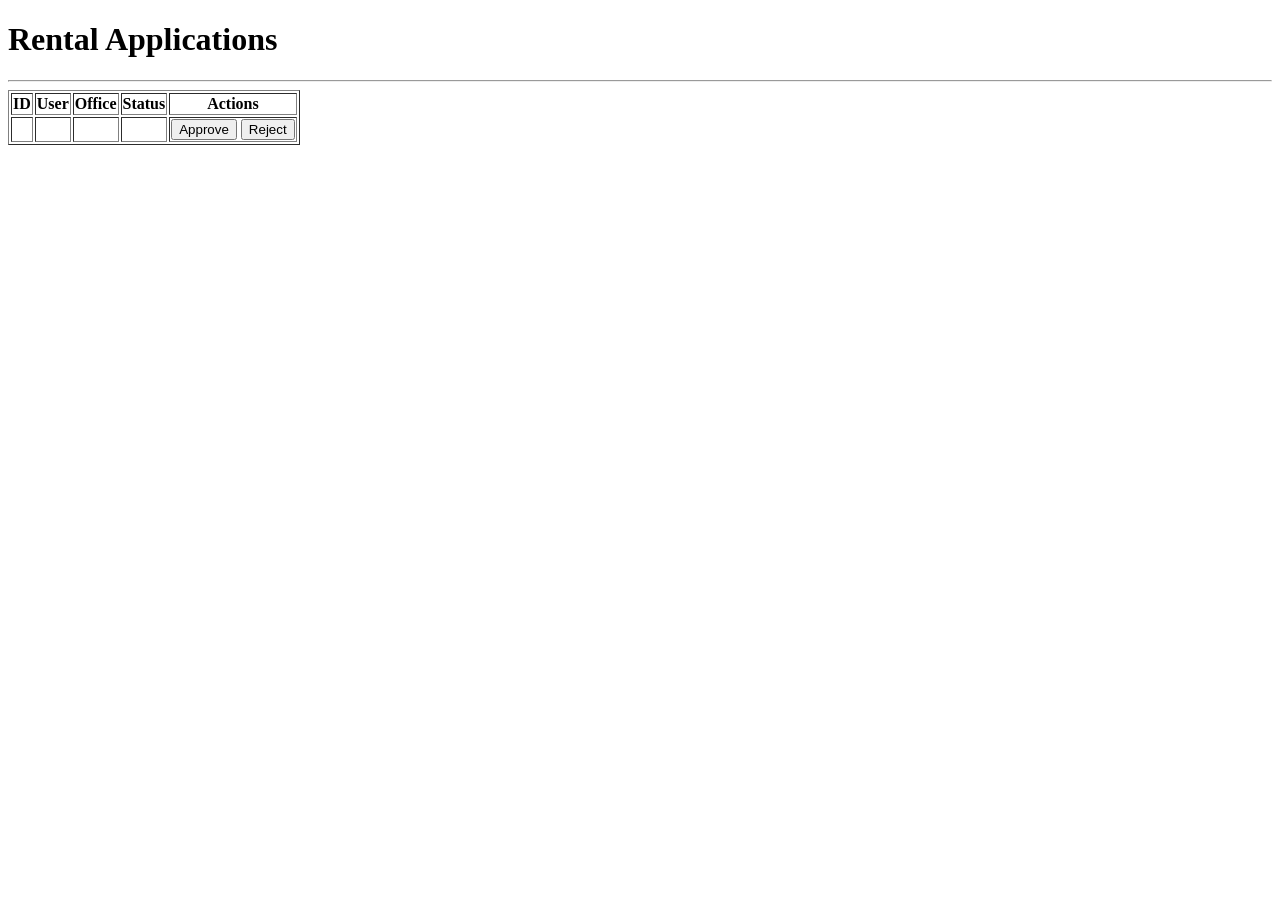
==== src/main/resources/templates/admin/applications.html @ 80fb1fcd "Реализовал создание пользователей, их авторизацию, разделение ролей на user и admin, то есть user мо" ====
<!DOCTYPE html>
<html
        xmlns:th="http://www.thymeleaf.org"

        xmlns:sec="http://www.thymeleaf.org/extras/spring-security">
<head>
    <title>Applications</title>
</head>

<body>

<h1>Rental Applications</h1>

<hr>

<table border="1">

    <tr>

        <th>ID</th>
        <th>User</th>
        <th>Office</th>
        <th>Status</th>
        <th>Actions</th>

    </tr>

    <tr th:each="app : ${applications}">

        <td th:text="${app.id}"></td>

        <td th:text="${app.user.username}"></td>

        <td th:text="${app.officeSpace.number}"></td>

        <td th:text="${app.status}"></td>

        <td>

            <form
                    th:action="@{'/admin/applications/' + ${app.id} + '/approve'}"
                    method="post"
                    style="display:inline;">

                <button type="submit">
                    Approve
                </button>

            </form>

            <form
                    th:action="@{'/admin/applications/' + ${app.id} + '/reject'}"
                    method="post"
                    style="display:inline;">

                <button type="submit">
                    Reject
                </button>

            </form>

        </td>

    </tr>

</table>

</body>
</html>
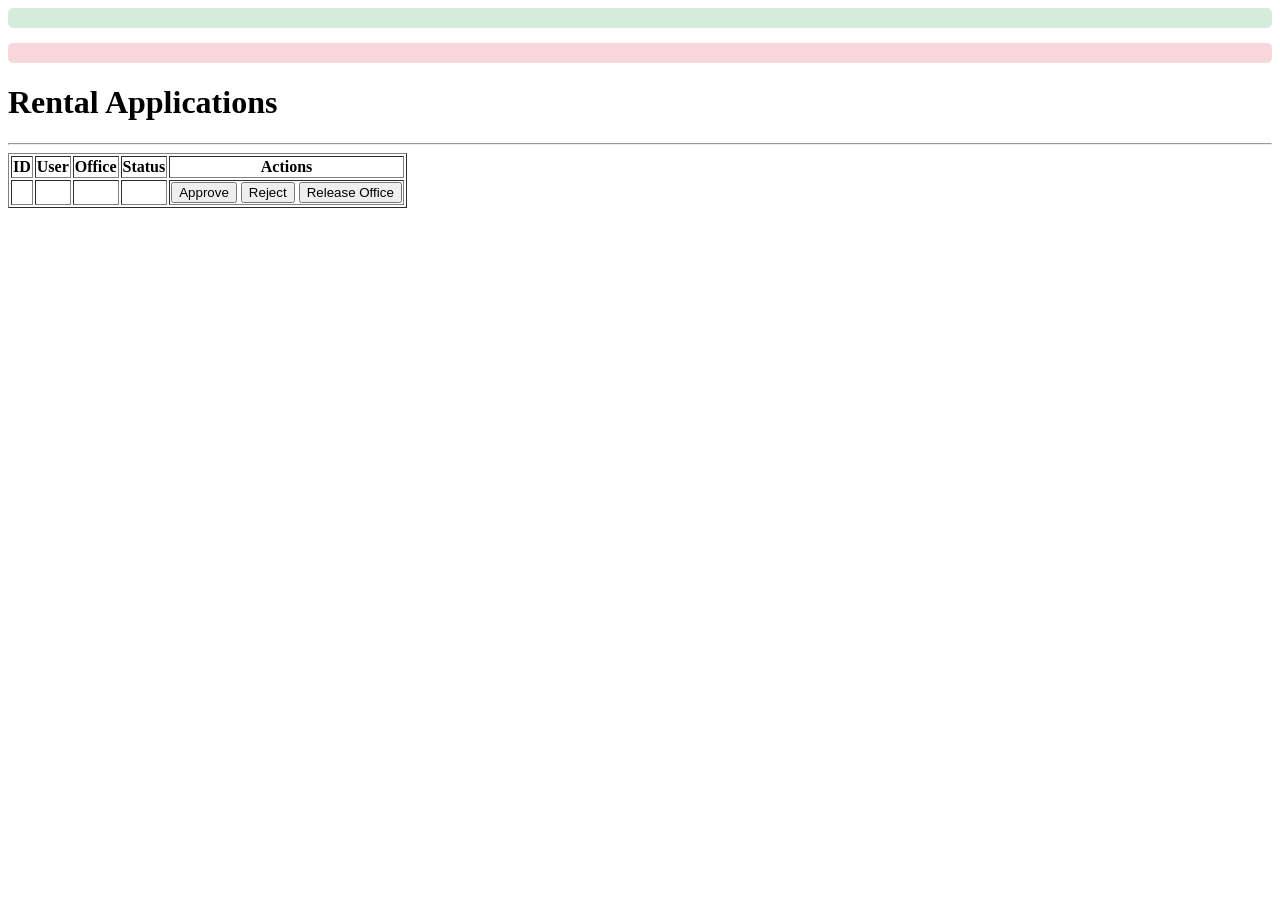
==== commit 4d75f528: "(Откат, потому что все наломал) Улучшил систему записей помещений, т.е. теперь есть возможность осво" ====
--- a/src/main/resources/templates/admin/applications.html
+++ b/src/main/resources/templates/admin/applications.html
@@ -1,13 +1,39 @@
 <!DOCTYPE html>
 <html
         xmlns:th="http://www.thymeleaf.org"
+        xmlns:sec="http://www.thymeleaf.org/extras/spring-security">
 
-        xmlns:sec="http://www.thymeleaf.org/extras/spring-security">
 <head>
     <title>Applications</title>
 </head>
 
 <body>
+
+<div th:if="${success}"
+     style="
+        background:#d4edda;
+        color:#155724;
+        padding:10px;
+        margin-bottom:15px;
+        border-radius:5px;
+     ">
+
+    <span th:text="${success}"></span>
+
+</div>
+
+<div th:if="${error}"
+     style="
+        background:#f8d7da;
+        color:#721c24;
+        padding:10px;
+        margin-bottom:15px;
+        border-radius:5px;
+     ">
+
+    <span th:text="${error}"></span>
+
+</div>
 
 <h1>Rental Applications</h1>
 
@@ -38,6 +64,7 @@
         <td>
 
             <form
+                    th:if="${app.status.name() == 'PENDING'}"
                     th:action="@{'/admin/applications/' + ${app.id} + '/approve'}"
                     method="post"
                     style="display:inline;">
@@ -49,12 +76,25 @@
             </form>
 
             <form
+                    th:if="${app.status.name() == 'PENDING'}"
                     th:action="@{'/admin/applications/' + ${app.id} + '/reject'}"
                     method="post"
                     style="display:inline;">
 
                 <button type="submit">
                     Reject
+                </button>
+
+            </form>
+
+            <form
+                    th:if="${app.officeSpace.status.name() == 'OCCUPIED'}"
+                    th:action="@{/admin/offices/release/{id}(id=${app.officeSpace.id})}"
+                    method="post"
+                    style="display:inline;">
+
+                <button type="submit">
+                    Release Office
                 </button>
 
             </form>
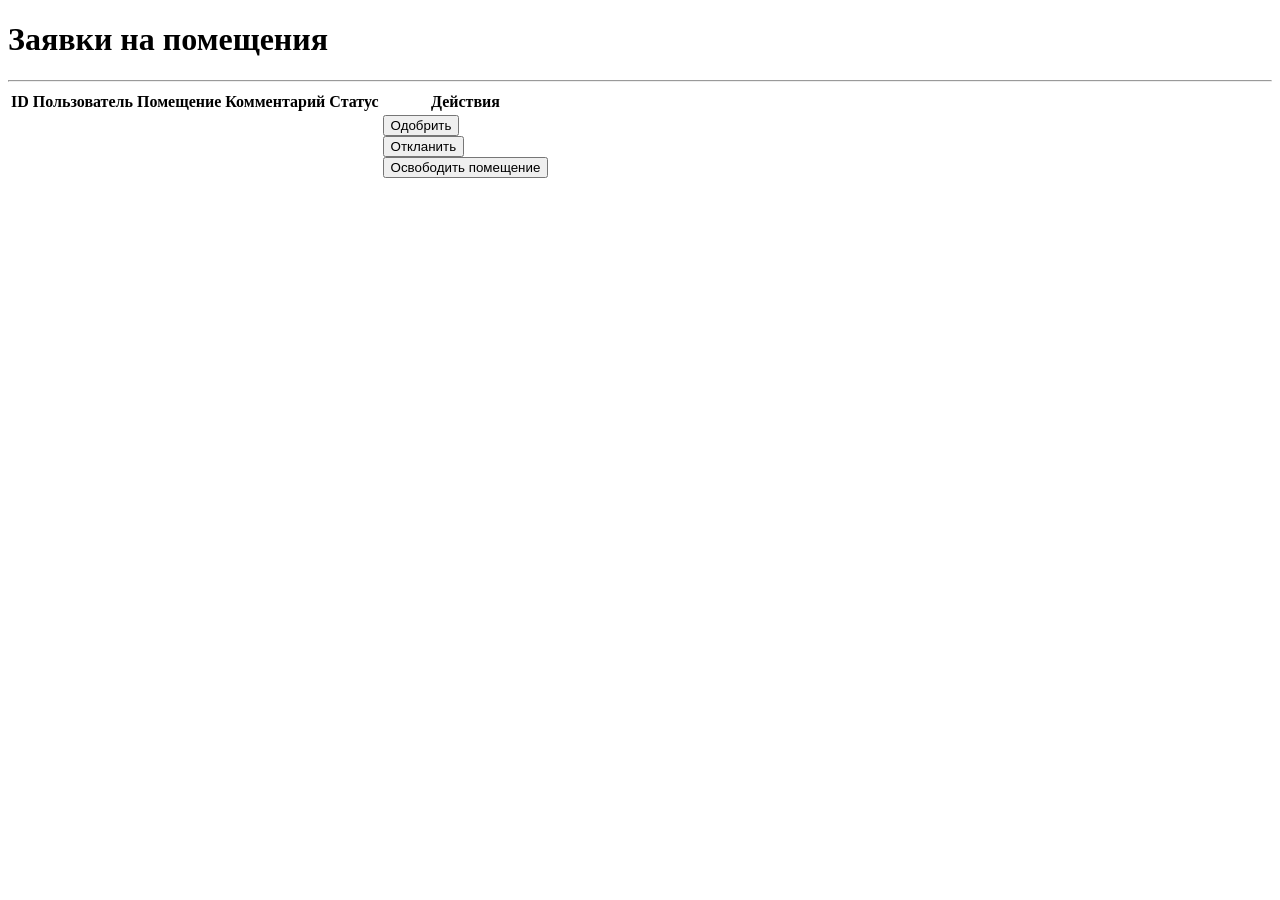
==== commit 62f4321d: "Как будто бы уже финальная версия, сделал нормальное минимальное оформление, устранил нелогичные нед" ====
--- a/src/main/resources/templates/admin/applications.html
+++ b/src/main/resources/templates/admin/applications.html
@@ -5,105 +5,71 @@
 
 <head>
     <title>Applications</title>
+    <link rel="stylesheet" href="/css/list.css">
 </head>
 
 <body>
-
-<div th:if="${success}"
-     style="
-        background:#d4edda;
-        color:#155724;
-        padding:10px;
-        margin-bottom:15px;
-        border-radius:5px;
-     ">
-
-    <span th:text="${success}"></span>
-
-</div>
-
-<div th:if="${error}"
-     style="
-        background:#f8d7da;
-        color:#721c24;
-        padding:10px;
-        margin-bottom:15px;
-        border-radius:5px;
-     ">
-
-    <span th:text="${error}"></span>
-
-</div>
-
-<h1>Rental Applications</h1>
+<h1>Заявки на помещения</h1>
 
 <hr>
 
-<table border="1">
+<div class="table-container">
+    <table>
 
-    <tr>
+        <tr>
+            <th>ID</th>
+            <th>Пользователь</th>
+            <th>Помещение</th>
+            <th>Комментарий</th>
+            <th>Статус</th>
+            <th>Действия</th>
+        </tr>
 
-        <th>ID</th>
-        <th>User</th>
-        <th>Office</th>
-        <th>Status</th>
-        <th>Actions</th>
+        <tr th:each="app : ${applications}">
+            <td th:text="${app.id}"></td>
+            <td th:text="${app.user.username}"></td>
+            <td th:text="${app.officeSpace.number}"></td>
+            <td th:text="${app.comment != null && !#strings.isEmpty(app.comment) ? app.comment : 'Нет комментария'}"></td>
+            <td th:text="${app.status}"></td>
 
-    </tr>
+            <td>
+                <form
+                        th:if="${app.status.name() == 'PENDING'}"
+                        th:action="@{'/admin/applications/' + ${app.id} + '/approve'}"
+                        method="post">
 
-    <tr th:each="app : ${applications}">
+                    <button type="submit">Одобрить</button>
+                </form>
 
-        <td th:text="${app.id}"></td>
+                <form
+                        th:if="${app.status.name() == 'PENDING'}"
+                        th:action="@{'/admin/applications/' + ${app.id} + '/reject'}"
+                        method="post">
 
-        <td th:text="${app.user.username}"></td>
+                    <button type="submit">Откланить</button>
+                </form>
 
-        <td th:text="${app.officeSpace.number}"></td>
+                <form
+                        th:if="${app.officeSpace.status.name() == 'OCCUPIED'}"
+                        th:action="@{/admin/offices/release/{id}(id=${app.officeSpace.id})}"
+                        method="post">
 
-        <td th:text="${app.status}"></td>
+                    <button type="submit">Освободить помещение</button>
+                </form>
+            </td>
+        </tr>
 
-        <td>
+    </table>
+</div>
 
-            <form
-                    th:if="${app.status.name() == 'PENDING'}"
-                    th:action="@{'/admin/applications/' + ${app.id} + '/approve'}"
-                    method="post"
-                    style="display:inline;">
+<div th:if="${success}">
+    <span th:text="${success}"></span>
+</div>
 
-                <button type="submit">
-                    Approve
-                </button>
+<div th:if="${error}">
+    <span th:text="${error}"></span>
+</div>
 
-            </form>
-
-            <form
-                    th:if="${app.status.name() == 'PENDING'}"
-                    th:action="@{'/admin/applications/' + ${app.id} + '/reject'}"
-                    method="post"
-                    style="display:inline;">
-
-                <button type="submit">
-                    Reject
-                </button>
-
-            </form>
-
-            <form
-                    th:if="${app.officeSpace.status.name() == 'OCCUPIED'}"
-                    th:action="@{/admin/offices/release/{id}(id=${app.officeSpace.id})}"
-                    method="post"
-                    style="display:inline;">
-
-                <button type="submit">
-                    Release Office
-                </button>
-
-            </form>
-
-        </td>
-
-    </tr>
-
-</table>
 
 </body>
 </html>
